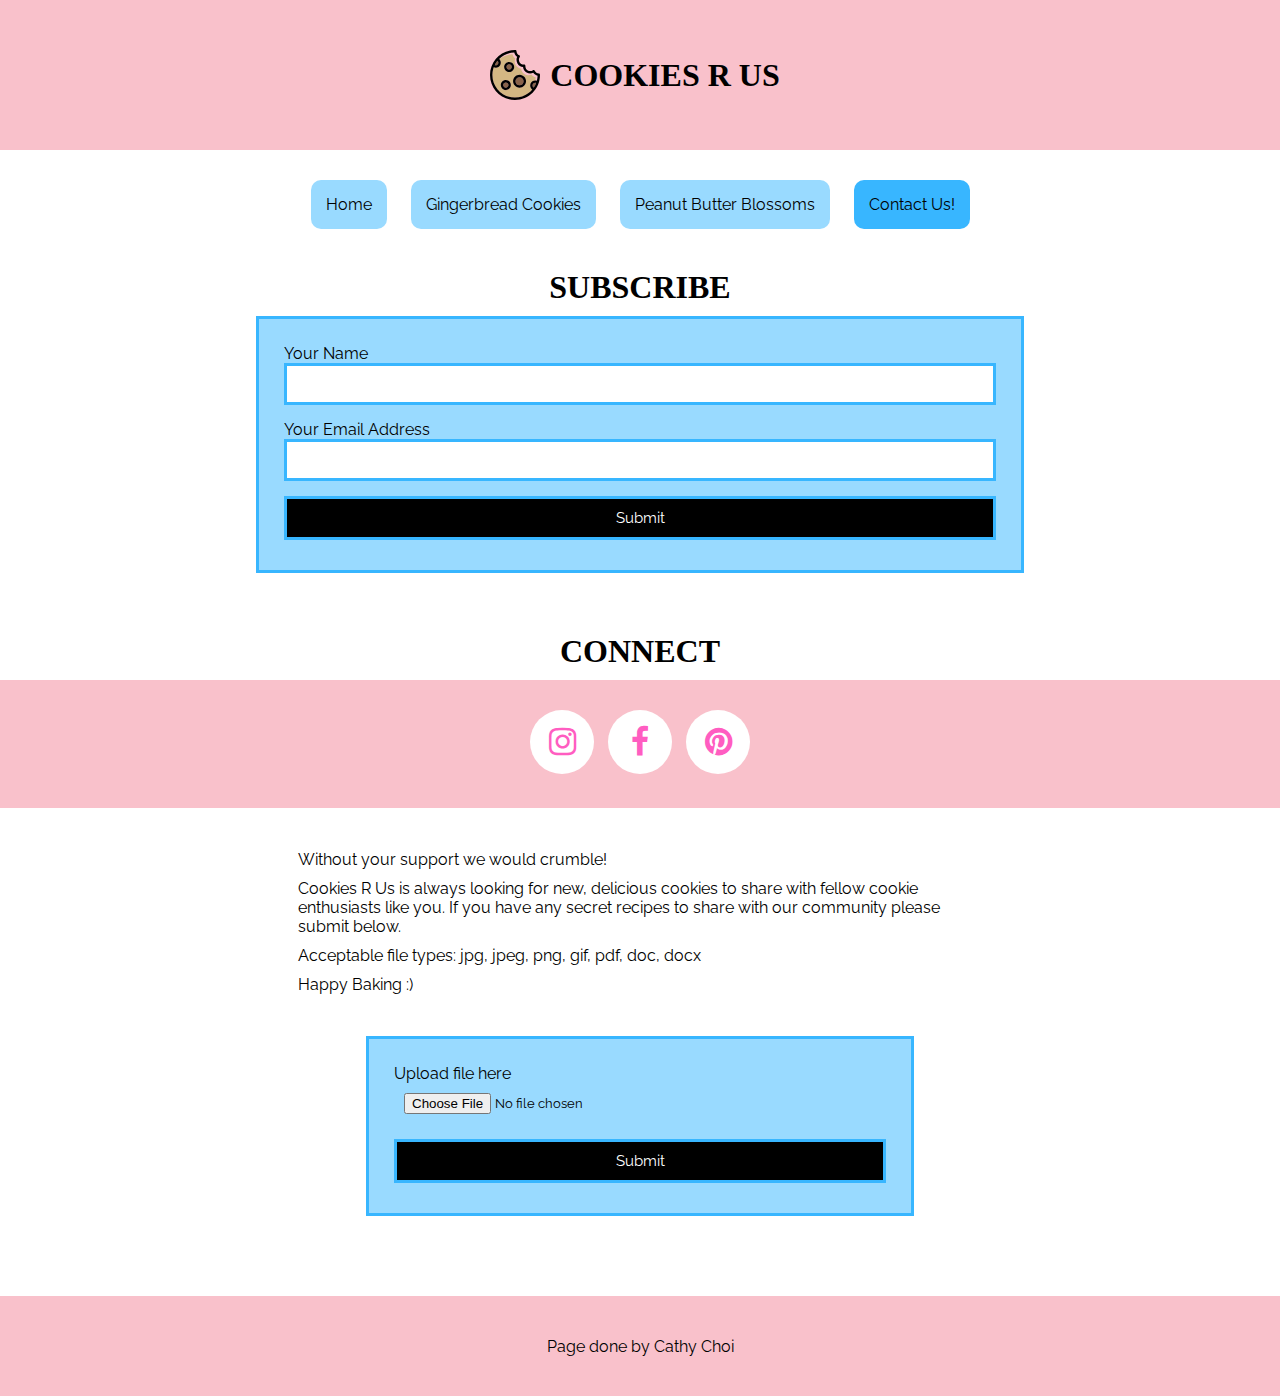
==== cathy.html @ 2fae5502 "Initial commit" ====
<!DOCTYPE html>
<html lang="en">

<head>
    <meta charset="UTF-8">
    <link href='https://fonts.googleapis.com/css?family=Raleway:400, 600' rel='stylesheet' type='text/css'>
    <link rel="stylesheet" href="https://cdnjs.cloudflare.com/ajax/libs/font-awesome/5.4.0/css/all.css">
    <link href='css/cathy.css' rel='stylesheet' type='text/css' />
</head>

<body>
    <header>
        <div class="header-container">
            <img src=img/cookie-svgrepo-com.svg height="50" width="50" alt="bitten cookie logo">
            <h1> COOKIES R US </h1>
        </div>
    </header>

    <nav>
        <div class='flex-container'>
            <ul class='menubar'>
                <li class='menuitem'>
                    <a class='menulink' href="index.html">Home</a>
                </li>
                <li class='menuitem'>
                    <a class='menulink' href="ggb.html">Gingerbread Cookies</a>
                </li>
                <li class='menuitem'>
                    <a class='menulink' href="pb.html">Peanut Butter Blossoms</a>
                </li>
                <li class='active_menuitem'>
                    <a class='menulink' href="cathy.html">Contact Us!</a>
                </li>
            </ul>
        </div>
    </nav>

    <!-- <div class="flex-container">
        <ul class="menubar">
            <li class="menuitem"><a href="#" class="menulink">Home</a></li>
            <li class="menuitem"><a href="#" class="menulink">Gingerbread Cookies</a></li>
            <li class="menuitem"><a href="#" class="menulink">Cookie2</a></li>
            <li class="active_menuitem"><a href="#" class="menulink">Contact Us!</a></li>
        </ul>
    </div> -->

    <div class="title">
        <h1>SUBSCRIBE</h1>
    </div>


    <div class="container">
        <form id="contact" action="" method="post">

            <box>
                <label for="name">Your Name</label> <input type="text" id="text" name="text" required /> </box>

            <box>
                <label for="Email">Your Email Address</label> <input type="Email" id="text" name="text" required /> </box>

            <box>
                <button name="submit" type="submit" id="contact-submit" data-submit="...Sending">Submit</button>
            </box>

        </form>
    </div>

    <div class="title2">
        <h1>CONNECT</h1>
    </div>


    <link rel="stylesheet" href="https://cdnjs.cloudflare.com/ajax/libs/font-awesome/4.7.0/css/font-awesome.min.css">

    <div class="socialbar">
        <a href="https://instagram.com" class="icon-button instagram"><i class="fa fa-instagram" ></i><span></span></a>

        <a href="https://facebook.com" class="icon-button facebook"><i class="fa fa-facebook"></i><span>
  
</span></a>
        <a href="https://pinterest.com" class="icon-button pinterest"><i class="fa fa-pinterest"></i><span></span></a>
    </div>

    <div class="container">
        <div class="even-column-wrapper">
            <div class="column">
                <p>Without your support we would crumble!</p>
                <p>Cookies R Us is always looking for new, delicious cookies to share with fellow cookie enthusiasts like you. If you have any secret recipes to share with our community please submit below.</p>
                <p>Acceptable file types: jpg, jpeg, png, gif, pdf, doc, docx</p>

                <p>Happy Baking :) </p>
            </div>
        </div>
    </div>

    <div class="container">
        <form id="contact" action="" method="post">

            <box>
                <label for="file">Upload file here</label> <input type="file" id="text" name="text" required /> </box>

            <box>

                <box>
                    <button name="submit" type="submit" id="contact-submit" data-submit="...Sending">Submit</button>
                </box>

        </form>
    </div>

    <footer class="footer">
        <p>Page done by Cathy Choi</p>
    </footer>
</body>
---- css/cathy.css ----
* {
    margin: 0;
    padding: 0;
    box-sizing: border-box;
    font-family: Raleway, sans-serif;
}

.header-container {
    background-color: #f9c1cb;
    display: flex;
    justify-content: center;
    align-items: center;
    height: 150px;
}

h1 {
    font-family: 'Yeseva One';
    font-size: 2rem;
    margin: 10px;
    font-weight: bold;
    color: black;
    text-transform: uppercase;
}

h2 {
    font-family: 'Yeseva One';
    font-size: 1.5rem;
    color: black;
    text-align: left;
    margin: 10px;
}

h3,
h4,
h5,
h5 {
    font-family: 'Raleway', sans-serif;
}

p {
    font-size: 1rem;
    text-align: left;
    margin: 10px;
}

.flex-container {
    display: flex;
    justify-content: center;
    align-items: center;
    padding: 20px;
}

.menuitem {
    background: #99DAff;
    width: auto;
    padding: 15px 15px;
    border-radius: 10px;
    margin: 10px;
    text-align: center;
}

.active_menuitem {
    background: #38b6ff;
    width: auto;
    padding: 15px 15px;
    border-radius: 10px;
    margin: 10px;
    text-align: center;
}

.menulink {
    color: black;
    text-decoration: none;
}

.menuitem:hover,
.menuitem:focus {
    background: #38b6ff;
    transition: 600ms;
}

nav ul {
    list-style-type: none;
    margin: 0;
    padding: 0;
    overflow: hidden;
}

nav ul li {
    display: inline-block;
    padding: 8px;
}

* {
    margin: 0;
    padding: 0;
    box-sizing: border-box;
}

.container {
    display: flex;
    width: 90%;
    margin: 0 auto;
    position: relative;
}

#contact input[type="text"],
#contact input[type="email"],
#contact input[type="file"] #contact button[type="submit"] {
    font: 400 12px/16px;
}

#contact {
    background: #99daff;
    padding: 25px;
    margin: 0 auto;
    border: 3px solid #38b6ff;
}

#contact input[type="text"] {
    width: 100%;
    border: 3px solid #38b6ff;
    background: #FFF;
    margin: 0 0 15px;
    padding: 10px;
}

#contact input[type="email"] {
    width: 100%;
    border: 3px solid #38b6ff;
    background: #FFF;
    margin: 0 0 15px;
    padding: 10px;
}

#contact input[type="file"] {
    width: 100%;
    margin: 0 0 15px;
    padding: 10px;
}

#contact textarea {
    height: 100px;
    max-width: 100%;
    resize: none;
}

@media (min-width: 768px) {
    .container {
        display: flex;
        width: 60%;
        margin: 0 auto;
        position: relative;
    }
}

#contact button[type="submit"] {
    width: 100%;
    border: none;
    background: black;
    border: 3px solid #38b6ff;
    z-index: 1;
    color: white;
    margin: 0 0 5px;
    padding: 10px;
    font-size: 15px;
    position: relative;
}

#contact button:before {
    position: absolute;
    content: "";
    top: 0;
    right: 0;
    bottom: 0;
    left: 0;
    background-color: #38b6ff;
    z-index: -1;
    transition: opacity 0.1s linear;
    opacity: 0;
    color: white;
}

#contact button:hover::before,
:focus:before {
    opacity: 1;
}

input[type=text],
textarea {
    outline: none;
    padding: 3px 0px 3px 3px;
    margin: 5px 1px 3px 0px;
}

input[type=text]:focus,
textarea:focus {
    box-shadow: 0 0 10px white;
    padding: 3px 0px 3px 3px;
    margin: 5px 1px 3px 0px;
}

input[type=email]:focus,
textarea:focus {
    box-shadow: 0 0 10px white;
    padding: 3px 0px 3px 3px;
    margin: 5px 1px 3px 0px;
}

.footer {
    margin-top: 80px;
    background-color: #f9c1cb;
    display: flex;
    justify-content: center;
    align-items: center;
    height: 100px;
    left: 0;
    bottom: 0;
    width: 100%;
}

.even-column-wrapper {
    display: flex;
}

.even-column-wrapper>* {
    padding: 2rem;
    flex-basis: 100%;
}

.title {
    display: flex;
    justify-content: center;
    align-items: center;
}

.title2 {
    margin-top: 50px;
    display: flex;
    justify-content: center;
    align-items: center;
}

.socialbar {
    background-color: #F9c1cb;
    padding: 30px;
    text-align: center;
}

.icon-button {
    background-color: white;
    border-radius: 4rem;
    cursor: pointer;
    display: inline-block;
    font-size: 2.0rem;
    height: 4rem;
    line-height: 4rem;
    margin: 0 5px;
    position: relative;
    text-align: center;
    width: 4rem;
}

.icon-button span {
    border-radius: 0;
    display: block;
    height: 0;
    left: 50%;
    margin: 0;
    position: absolute;
    top: 50%;
    width: 0;
}

.icon-button:hover span,
:focus span {
    width: 3.6rem;
    height: 3.6rem;
    border-radius: 3.6rem;
    margin: -1.8rem;
    background-color: #ff5dc1;
}

.icon-button i {
    background: none;
    color: white;
    height: 4rem;
    left: 0;
    line-height: 4rem;
    position: absolute;
    top: 0;
    width: 4rem;
    z-index: 10;
}

.icon-button .fa-instagram {
    color: #ff5dc1;
}

.icon-button .fa-facebook {
    color: #FF5dc1;
}

.icon-button .fa-pinterest {
    color: #FF5dc1;
}

.icon-button:hover .fa-instagram,
.icon-button:hover .fa-facebook,
.icon-button:hover .fa-pinterest {
    color: white;
}

.icon-button:focus .fa-instagram,
.icon-button:focus .fa-facebook,
.icon-button:focus .fa-pinterest {
    color: white;
}
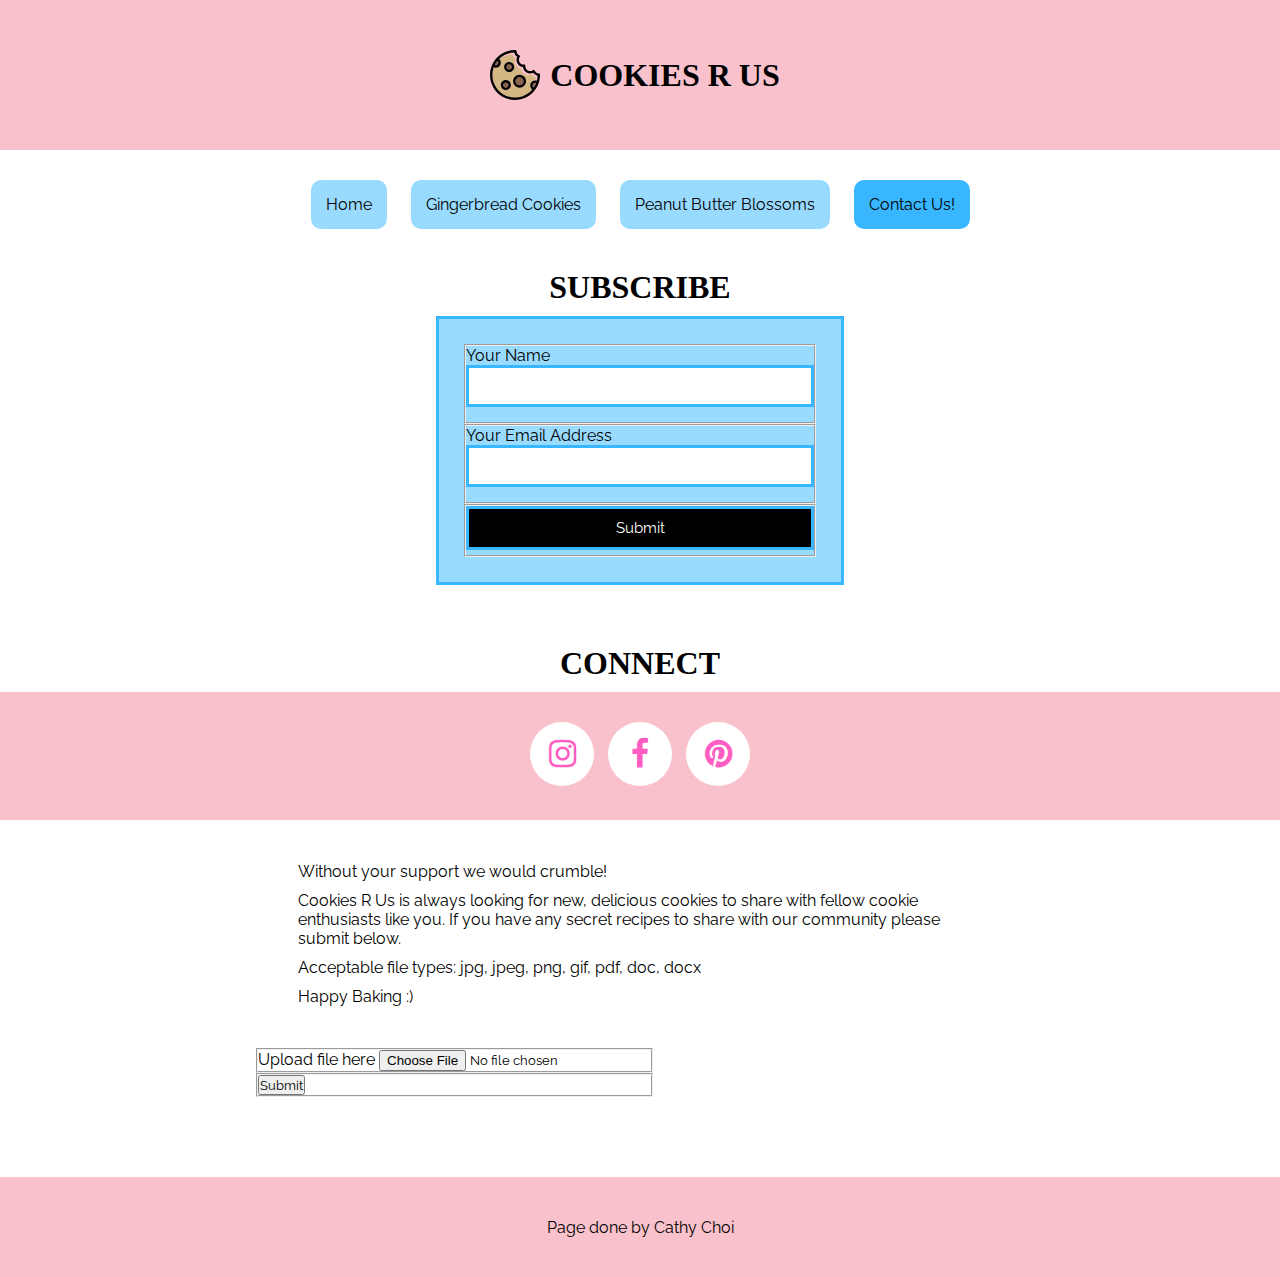
==== commit 701193f8: "Update cathy.html" ====
--- a/cathy.html
+++ b/cathy.html
@@ -3,10 +3,12 @@
 
 <head>
     <meta charset="UTF-8">
-    <link href='https://fonts.googleapis.com/css?family=Raleway:400, 600' rel='stylesheet' type='text/css'>
+    <title>Cookies R Us</title>
+    <link href='https://fonts.googleapis.com/css?family=Raleway:400,600' rel='stylesheet' type='text/css'>
     <link rel="stylesheet" href="https://cdnjs.cloudflare.com/ajax/libs/font-awesome/5.4.0/css/all.css">
-    <link href='css/cathy.css' rel='stylesheet' type='text/css' />
+    <link href='css/cathy.css' rel='stylesheet' type='text/css'>
 </head>
+
 
 <body>
     <header>
@@ -35,14 +37,6 @@
         </div>
     </nav>
 
-    <!-- <div class="flex-container">
-        <ul class="menubar">
-            <li class="menuitem"><a href="#" class="menulink">Home</a></li>
-            <li class="menuitem"><a href="#" class="menulink">Gingerbread Cookies</a></li>
-            <li class="menuitem"><a href="#" class="menulink">Cookie2</a></li>
-            <li class="active_menuitem"><a href="#" class="menulink">Contact Us!</a></li>
-        </ul>
-    </div> -->
 
     <div class="title">
         <h1>SUBSCRIBE</h1>
@@ -50,17 +44,17 @@
 
 
     <div class="container">
-        <form id="contact" action="" method="post">
+        <form id="contact" action="/" method="post">
 
-            <box>
-                <label for="name">Your Name</label> <input type="text" id="text" name="text" required /> </box>
+        <fieldset>
+        <label for="name">Your Name</label> <input type="text" id="name" name="text" required /> </fieldset>
 
-            <box>
-                <label for="Email">Your Email Address</label> <input type="Email" id="text" name="text" required /> </box>
+        <fieldset>
+        <label for="Email">Your Email Address</label> <input type="Email" id="Email" name="text" required /> </fieldset>
 
-            <box>
-                <button name="submit" type="submit" id="contact-submit" data-submit="...Sending">Submit</button>
-            </box>
+        <fieldset>
+        <button name="submit" type="submit" id="contact-submit" data-submit="...Sending">Submit</button>
+            </fieldset>
 
         </form>
     </div>
@@ -94,16 +88,15 @@
     </div>
 
     <div class="container">
-        <form id="contact" action="" method="post">
+        <form id="recipe-submission" action="/" method="post">
 
-            <box>
-                <label for="file">Upload file here</label> <input type="file" id="text" name="text" required /> </box>
+        <fieldset>
+        <label for="file">Upload file here</label> 
+        <input type="file" id="file" name="text" required /> </fieldset>
 
-            <box>
-
-                <box>
-                    <button name="submit" type="submit" id="contact-submit" data-submit="...Sending">Submit</button>
-                </box>
+                <fieldset>
+                    <button name="submit" type="submit" id="recipe-submit" data-submit="...Sending">Submit</button>
+                </fieldset>
 
         </form>
     </div>
@@ -111,4 +104,4 @@
     <footer class="footer">
         <p>Page done by Cathy Choi</p>
     </footer>
-</body>+</body>
